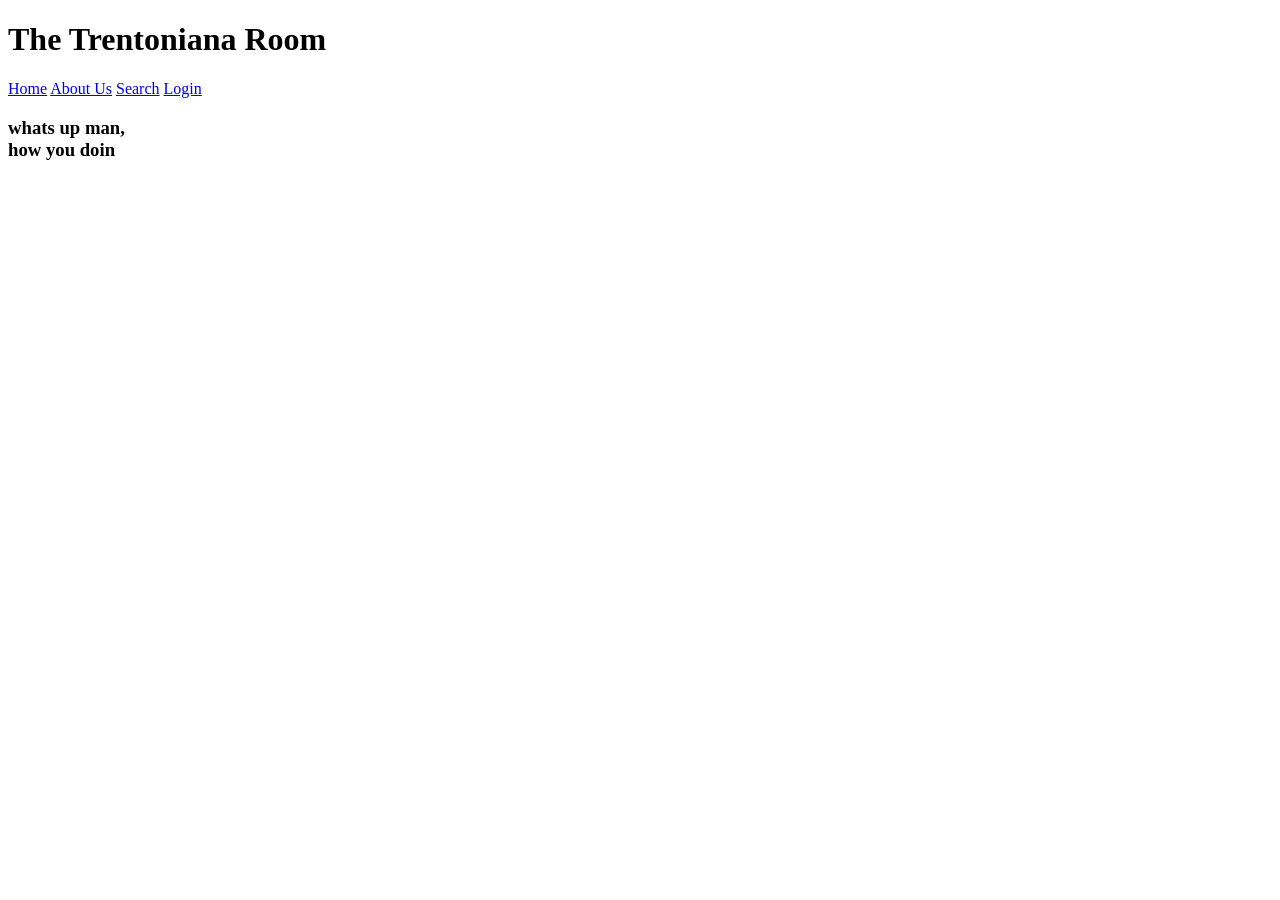
==== app/templates/index.html @ 9551dcd0 "FINALLY got CSS and new routes to work. In Flask, CSS links must be specified in the html and its hr" ====
<!DOCTYPE html>

<html>
	<head>
		<link rel="stylesheet" href="{{ url_for('static', filename='stylesheets/style.css') }}"/>
	</head>

    <body>
		<h1>
			The Trentoniana Room
		</h1>
    </body>

	<div class="topnav">
		<a href="/" class="active">Home</a>
		<a href="/about">About Us</a>
		<a href="/search">Search</a>
		<a href="#login">Login</a>
	</div>

	<h3>
		whats up man,<br>how you doin
	</h3>

</html>
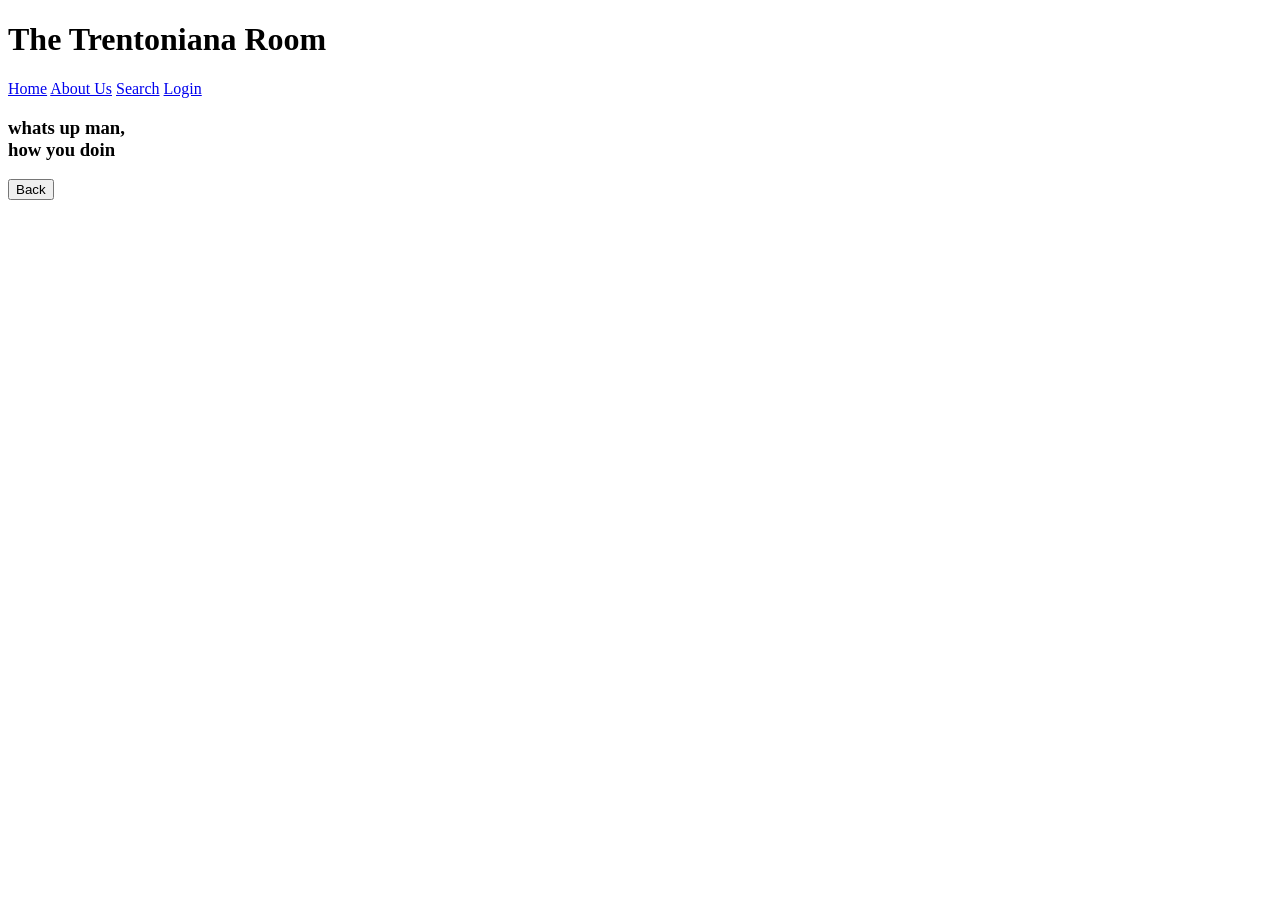
==== commit c65ae2e0: "all pages are accessible and search has a back button" ====
--- a/app/templates/index.html
+++ b/app/templates/index.html
@@ -15,11 +15,18 @@
 		<a href="/" class="active">Home</a>
 		<a href="/about">About Us</a>
 		<a href="/search">Search</a>
-		<a href="#login">Login</a>
+		<a href="/login">Login</a>
 	</div>
 
 	<h3>
 		whats up man,<br>how you doin
 	</h3>
 
+	<button onclick="goBack()">Back</button>
+	<script>
+		function goBack() {
+			window.history.back();
+		}	
+	</script>
+
 </html>
